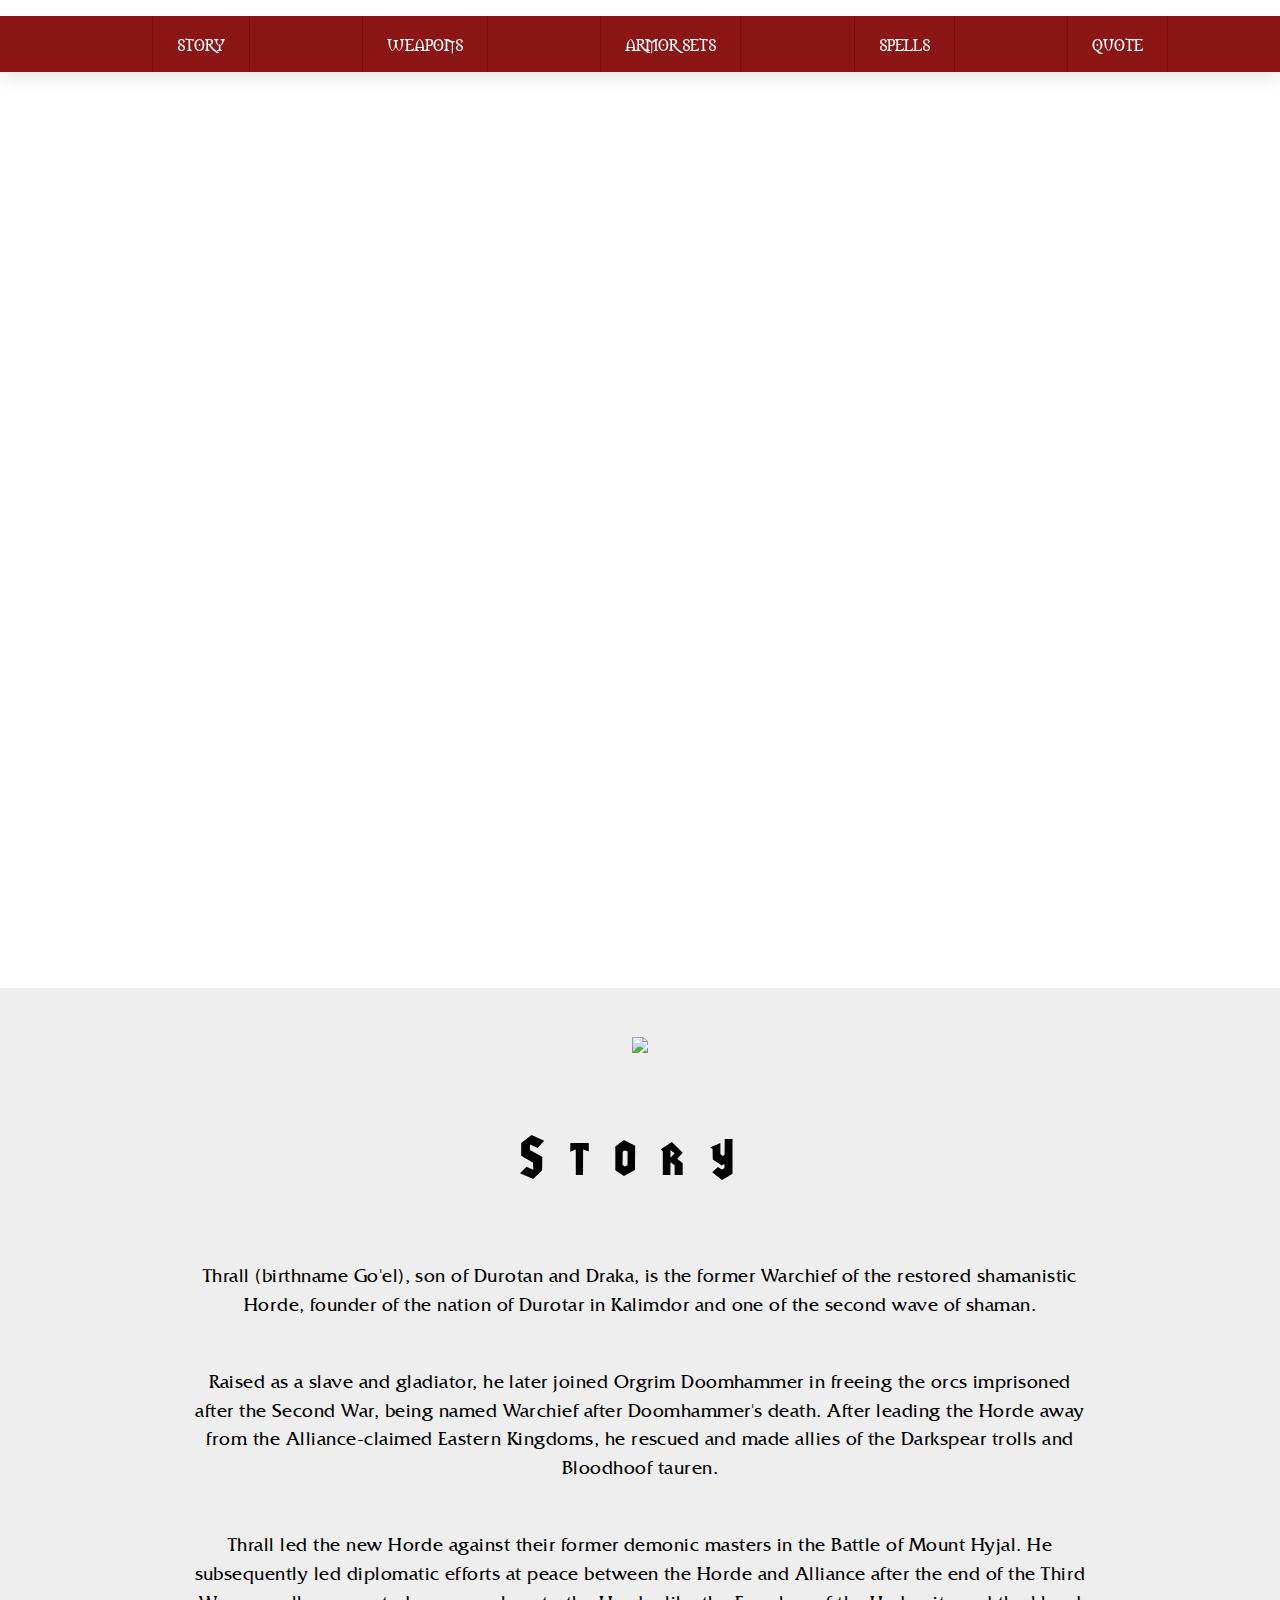
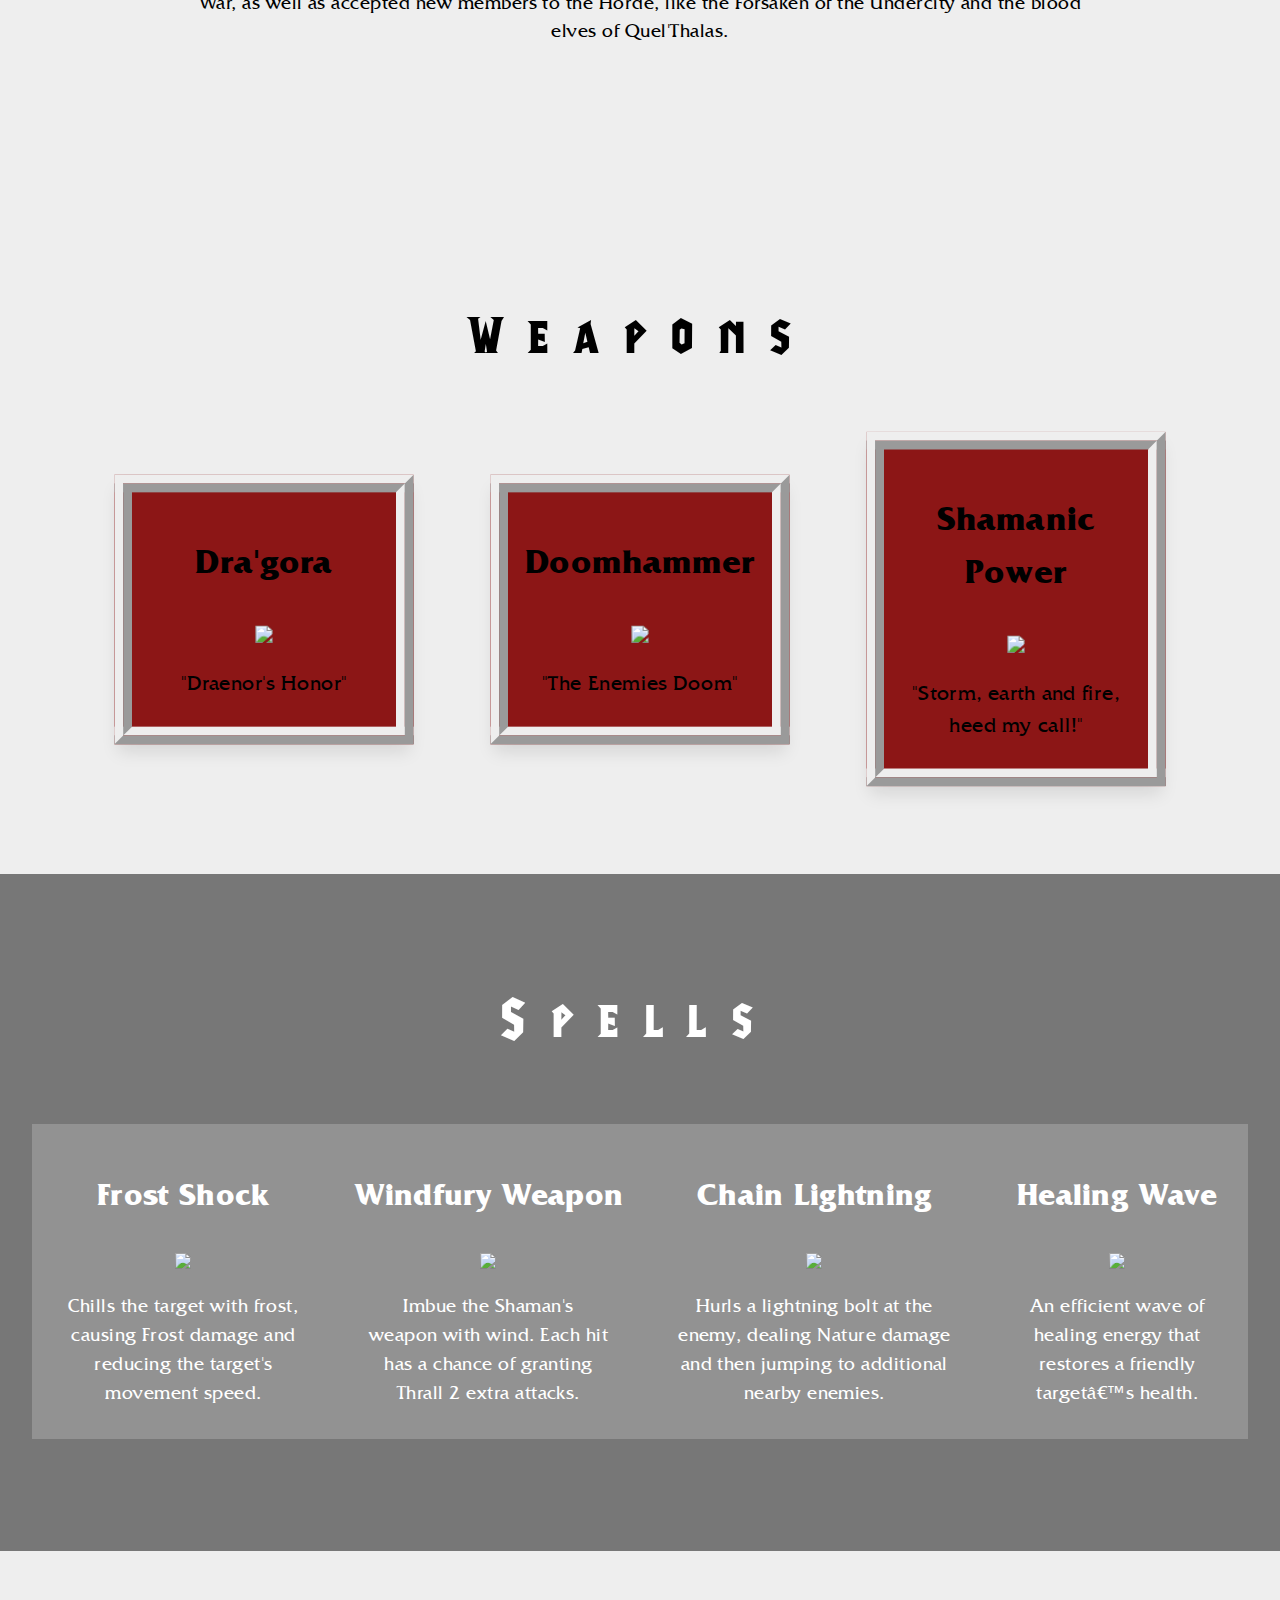
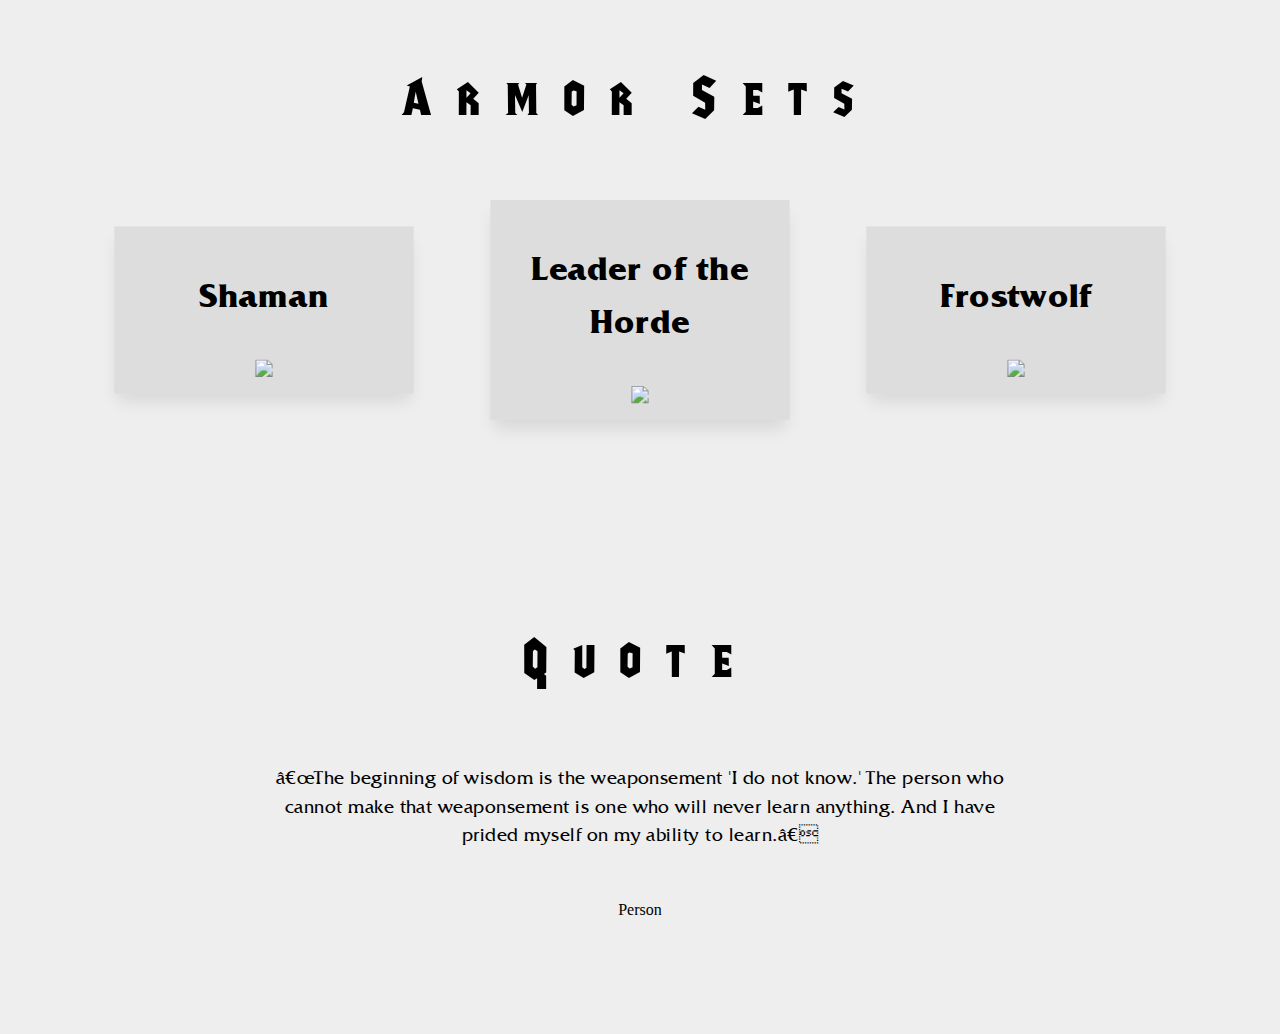
==== thrall.html @ 38aaa2c9 "awgfaweg" ====
<!DOCTYPE html>
<html>
	<head>
		<title>18.1 - Superhero Activity</title>

		<!-- GOOGLE FONTS CODE HERE -->

		<link rel="stylesheet" href="stylesheet.css" type="text/css" charset="utf-8" />
		
		<link rel="stylesheet" type="text/css" href="test.css">

		<!-- NORMALIZE CSS (DO NOT DELETE) - IGNORE FOR THIS ACTIVITY -->
		<link href="css/normalize.css" rel="stylesheet" type="text/css">

		<!-- WRITE YOUR CSS IN THIS FILE-->
		<link href="css/styles.css" rel="stylesheet" type="text/css">
		
	</head>


	<!-- https://developer.mozilla.org/en-US/docs/Web/HTML/Element  -->

	<body>

		<!-- https://developer.mozilla.org/en-US/docs/Web/HTML/Element/header  -->
		<header>

			<!-- https://developer.mozilla.org/en-US/docs/Web/HTML/Element/nav  -->
			<nav>
				<ul>
					<li>
						<a href="#story">Story</a>
					</li>

					<li>
						<a href="#weapons">Weapons</a>
					</li>

					<li>
						<a href="armor-sets">Armor Sets</a>
					</li>

					<li>
						<a href="#spells">Spells</a>
					</li>

					<li>
						<a href="#quote">Quote</a>
					</li>
				</ul>
			</nav>
		</header>

		<!-- https://developer.mozilla.org/en-US/docs/Web/HTML/Element/main -->
		<main>
			<div class="header-flair">
				<h1>Thrall</h1>
			</div>
			
			<!-- https://developer.mozilla.org/en-US/docs/Web/HTML/Element/section -->
			<section id="story" class="page-section page-section--story">
				
				<div class="section-content">
					
					<div class="container-story">

						<!-- SEE SAMPLE IMAGES IN IMAGES FOLDER-->
						<img class="avatar" src="https://images-wixmp-ed30a86b8c4ca887773594c2.wixmp.com/f/37fcc6d4-4b21-4ffd-afc0-b3a3a425e043/d86g4f2-1e3f59ca-5424-4588-ae0d-0cc886aa0601.jpg?token=eyJ0eXAiOiJKV1QiLCJhbGciOiJIUzI1NiJ9.[base64].R87TNRfLk766AunzDXdg7CTFAG8AmW7rkwSq7ARUJ-M">

						<h2>Story</h2>
						
						<p>Thrall (birthname Go'el), son of Durotan and Draka, is the former Warchief of the restored shamanistic Horde, founder of the nation of Durotar in Kalimdor and one of the second wave of shaman.</p>
						
						<p> Raised as a slave and gladiator, he later joined Orgrim Doomhammer in freeing the orcs imprisoned after the Second War, being named Warchief after Doomhammer's death. After leading the Horde away from the Alliance-claimed Eastern Kingdoms, he rescued and made allies of the Darkspear trolls and Bloodhoof tauren.</p>
						
						<p>Thrall led the new Horde against their former demonic masters in the Battle of Mount Hyjal. He subsequently led diplomatic efforts at peace between the Horde and Alliance after the end of the Third War, as well as accepted new members to the Horde, like the Forsaken of the Undercity and the blood elves of Quel'Thalas.</p>

					</div>

				</div>

			</section>

			<section id="weapons" class="page-section page-section--weapons">
				
				<div class="section-content">
					
					<div class="container-weapons">
						
						<h2>Weapons</h2>

						<div class="weapons-list">
							
							<div class="weapons-item--one">
								<h3>Dra'gora</h3>
								<img src="https://lh3.googleusercontent.com/[base64]s282-no?authuser=0">
								<p id="one">"Draenor's Honor"</p>
							</div>

							<div class= "weapons-item--two">
								<h3>Doomhammer</h3>
								<img src="https://lh3.googleusercontent.com/[base64]w312-h282-no?authuser=0">
								<p id="one">"The Enemies Doom"</p>
							</div>

							<div class="weapons-item--three">
								<h3>Shamanic Power</h3>
								<img src="https://lh3.googleusercontent.com/[base64]s282-no?authuser=0">
								<p id="one">"Storm, earth and fire, heed my call!"</p>
							</div>

						</div>

					</div>

				</div>
			</section>

			<section id="spells" class="page-section page-section--spells">
				<div class="section-content">
					
					<div class="container-spells">
						
						<h2>Spells</h2>
						
						<div class="spells-list">

							<div class="spells-item">
								<h3>Frost Shock</h3>
								<img src="https://wow.zamimg.com/images/wow/icons/large/spell_nature_healingwavelesser.jpg">
								<p id="one">
									Chills the target with frost, causing Frost damage and reducing the target's movement speed.</p>
							</div>

							<div class="spells-item">
								<h3>Windfury Weapon</h3>
								<img src="https://wow.zamimg.com/images/wow/icons/large/spell_nature_cyclone.jpg">
								<p id="one">Imbue the Shaman's weapon with wind.  Each hit has a chance of granting Thrall 2 extra attacks.</p>
							</div>

							<div class="spells-item">
								<h3>Chain Lightning</h3>
								<img src="https://wow.zamimg.com/images/wow/icons/large/spell_nature_chainlightning.jpg">
								<p id="one">
									Hurls a lightning bolt at the enemy, dealing Nature damage and then jumping to additional nearby enemies.</p>
							</div>

							<div class="spells-item">
								<h3>Healing Wave</h3>
								<img src="https://wow.zamimg.com/images/wow/icons/large/spell_nature_healingwavelesser.jpg">
								<p id="one">
									An efficient wave of healing energy that restores a friendly target’s health.</p>
							</div>

						</div>

					</div>

				</div>
			</section>
			

			<section id="armor-sets" class="page-section page-section--armor-sets">
				<div class="section-content">
					
					<div class="container-armor-sets">
						
						<h2>Armor Sets</h2>

						<!-- Different armor-setss of Thrall-->
						<div class="armor-sets-list">

							<!-- Shaman -->
							<div class="armor-sets-item--one">
								<h3>Shaman</h3>
								<img src="https://lh3.googleusercontent.com/[base64]w424-h582-no?authuser=0">
							</div>

							<!-- Leader of the Horde-->
							<div class="armor-sets-item--two">
								<h3>Leader of the Horde</h3>
								<img  src="https://lh3.googleusercontent.com/[base64]w424-h582-no?authuser=0">
							</div>

							<!-- Frostwolf -->
							<div class="armor-sets-item--three">
								<h3>Frostwolf</h3>
								<img  src="https://lh3.googleusercontent.com/[base64]w424-h582-no?authuser=0">
							</div>

						</div>

					</div>

				</div>
			</section>


			<!-- https://developer.mozilla.org/en-US/docs/Web/HTML/Element/blockquote -->

			<section id="quote" class="page-section page-section--quote">
				<div class="section-content">

					<div class="container-quote">

						<h2>Quote</h2>

						<figure class="quote">
							<blockquote>
								<p>“The beginning of wisdom is the weaponsement 'I do not know.' The person who cannot make that weaponsement is one who will never learn anything. And I have prided myself on my ability to learn.”</p>
							</blockquote>
							<figcaption>Person</figcaption>
						</figure>

					</div>

				</div>
			</section>

		</main>

	</body>
</html>
---- css/styles.css ----
/* STARTER CODE -- DO NOT DELETE */
/*	============================================== */


* {
	box-sizing: border-box;
}

/*containers*/

.container {
	max-width: 100%;
	padding: 0 2rem;
	margin: 0 auto;
}

.container-story {
	max-width: 100%;
	padding: 0 2rem;
	margin: 0 auto;
}

.container-weapons {
	max-width: 100%;
	padding: 0 2rem;
	margin: 0 auto;
}
 
.container-armor-sets {
	max-width: 100%;
	padding: 0 2rem;
	margin: 0 auto;
}

.container-spells {
	max-width: 100%;
	padding: 0 2rem;
	margin: 0 auto;
}

.container-quote {
	max-width: 100%;
	padding: 0 2rem;
	margin: 0 auto;
}

/* hero image */

.avatar {
	width: 300px;  
	object-fit: fill;

}

.masked
{
	width: 100px;
	height: 100px;
	background-color: #8cffa0;
	-webkit-mask-image: url(https://cdn.vectorstock.com/i/1000x1000/68/97/hole-torn-in-ripped-paper-on-transparent-vector-21096897.webp);
	mask-image: url(https://cdn.vectorstock.com/i/1000x1000/68/97/hole-torn-in-ripped-paper-on-transparent-vector-21096897.webp);
}

/* text */


@font-face {
    font-family: 'warcraftmedium';
    src: url('../fonts/warcraft-yj2j-webfont.woff2') format('woff2'),
         url('../fonts/warcraft-yj2j-webfont.woff') format('woff');
    font-weight: bold;
    font-style: bold;

}

@font-face {
    font-family: 'morpheusregular';
    src: url('../fonts/morpheus-webfont.woff2') format('woff2'),
         url('../fonts/morpheus-webfont.woff') format('woff');
    font-weight: normal;
    font-style: normal;
}

@font-face {
    font-family: 'friz_quadrata_stdbold';
    src: url('../fonts/friz-quadrata-std-bold-587034a220f9f-webfont.woff2') format('woff2'),
         url('../fonts/friz-quadrata-std-bold-587034a220f9f-webfont.woff') format('woff');
    font-weight: normal;
    font-style: normal;

}

@font-face {
    font-family: 'friz_quadrata_stdbold_italic';
    src: url('../fonts/friz-quadrata-std-bold-italic-587033d6d4298-webfont.woff2') format('woff2'),
         url('../fonts/friz-quadrata-std-bold-italic-587033d6d4298-webfont.woff') format('woff');
    font-weight: normal;
    font-style: normal;

}

@font-face {
    font-family: 'friz_quadrata_stditalic';
    src: url('../fonts/friz-quadrata-std-italic-587033b2c95df-webfont.woff2') format('woff2'),
         url('../fonts/friz-quadrata-std-italic-587033b2c95df-webfont.woff') format('woff');
    font-weight: normal;
    font-style: normal;

}

@font-face {
    font-family: 'friz_quadrata_stdmedium';
    src: url('../fonts/friz-quadrata-std-medium-5870338ec7ef8-webfont.woff2') format('woff2'),
         url('../fonts/friz-quadrata-std-medium-5870338ec7ef8-webfont.woff') format('woff');
    font-weight: normal;
    font-style: normal;

}

h1, h2 {
	font-family: 'warcraftmedium';
}

h1 {
	text-align: center;
	font-size: 9rem;
	letter-spacing: 0.1rem;

}

.header-flair{
	background-image: url(https://lh3.googleusercontent.com/[base64]w1911-h992-no?authuser=0);
	background-size: auto;
	color: #fff;
	height:100vh;
	display: flex;
    flex-direction: column;
    justify-content: center;
}


h2 {
	text-align: center;
	font-size: 4rem;
	letter-spacing: 1rem;
} 

h3{
	text-align: center;
	font-size: 2rem;
	letter-spacing: .02rem;
	font-family: 'friz_quadrata_stdbold';

}

body {
	line-height: 1.5;
	
}

p {
	padding-left: 7rem;
	padding-right: 7rem;
	margin: 3rem;
	letter-spacing: .03rem;
	font-family: 'friz_quadrata_stdmedium';
	font-size: 1.2rem;
}


#one {
	padding-left: 0rem;
	padding-right: 0rem;
	margin: 1rem;
	letter-spacing: .03rem;
	font-family: 'friz_quadrata_stdmedium';
	font-size: 1.2rem;
}


a{
	font-family: 'morpheusregular';
}


/* section properties */

.page-section {
	background-color: #eee;
}

.section-content {
	padding: 3rem 0;
	padding-bottom: 6rem;
	text-align: center;
}

.section-decoration {
	overflow: hidden;
}

.section-decoration img {
	display: block;
	position: relative;
	margin-bottom: -1px;
}

.section-decoration--flipped img {
	transform: rotate(180deg);
	margin-top: -1px;
}

/* nav */

header {
	background: #8C1616;
	position: sticky;
	top: 0;
	left: 0;
	right: 0;
	z-index: 2;
	box-shadow: 0px 10px 15px -3px rgba(0,0,0,0.1);
}

nav ul {
    display: flex;
    flex-wrap: wrap;
    align-items: center;
    justify-content: space-evenly;
    list-style: none;
}

nav {
	margin: 0rem;
	padding: 0rem;
}

nav ul li {
	border-left: 1px solid rgba(37, 0, 0, 0.2);
	border-right: 1px solid rgba(37,0,0,0.2);
}


nav ul li a {
	display: block;
	padding: 1rem 1.5rem;
	color: #fff;
	text-decoration: none;
	transition: background-color 300ms ease;
	text-transform: uppercase;
}

nav ul li a:hover {
	background-color: rgba(0,0,0,0.4);

}

/* spells*/

.page-section--spells {
	background-image: url('https://images3.alphacoders.com/133/thumb-1920-133145.jpg');
	background-repeat: no-repeat;
	background-size: cover;
	background-attachment: fixed;
}

.page-section--spells .section-content {
	background-color: rgba(0,0,0,.5);
}

.page-section--spells h2,
.page-section--spells h3,
.page-section--spells p {
	color: #fff;
}

.spells-item {
	display: block;
	position: relative;
	padding: 1rem;
	background-color: rgba(255,255,255,.2);
	margin-bottom: 1rem;
	align-items: center;
}

.spells-list {
	display: flex;
	flex-direction: row;
	justify-content: space-between;
	align-items: center;
	
}




/* weapons */

.weapons-list {
	display: flex;
	flex-direction: row;
	justify-content: space-evenly;
	align-items: center;
}

.weapons-item--one {
	position: relative;
	background: #8C1616;
	width: calc(25% - 2rem);
	padding: .5rem;
	margin: .5rem;
	box-shadow: 0px 10px 15px -3px rgba(0,0,0,0.1);
	transform: scale(1.1);
	border-style:ridge;
	border-width: 1rem;
	transition: border-radius 300ms ease, transform 300ms ease, background-color 300ms ease;
}

.weapons-item--two {
	position: relative;
	background: #8C1616;
	width: calc(25% - 2rem);
	padding: .5rem;
	margin: .5rem;
	box-shadow: 0px 10px 15px -3px rgba(0,0,0,0.1);
	transform: scale(1.1);
	border-style: ridge;
	border-width: 1rem;
	transition: border-radius 300ms ease, transform 300ms ease, background-color 300ms ease;
}

.weapons-item--three {
	position: relative;
	background: #8C1616;
	width: calc(25% - 2rem);
	padding: .5rem;
	margin: .5rem;
	box-shadow: 0px 10px 15px -3px rgba(0,0,0,0.1);
	transform: scale(1.1);
	border-style:ridge;
	border-width: 1rem;
	transition: border-radius 300ms ease, transform 300ms ease, background-color 300ms ease;
}

/* armor-sets */

.armor-sets-list {
	display: flex;
	justify-content: space-evenly;
	align-items: center;
}

.armor-sets-item--one {
	position: relative;
	background: #ddd;
	width: calc(25% - 2rem);
	padding: .5rem;
	margin: .5rem;
	box-shadow: 0px 10px 15px -3px rgba(0,0,0,0.1);
	transform: scale(1.1);
	
	transition: border-radius 300ms ease, transform 300ms ease, background-color 300ms ease;
}

.armor-sets-item--two {
	position: relative;
	background: #ddd;
	width: calc(25% - 2rem);
	padding: .5rem;
	margin: .5rem;
	box-shadow: 0px 10px 15px -3px rgba(0,0,0,0.1);
	transform: scale(1.1);
	
	transition: border-radius 300ms ease, transform 300ms ease, background-color 300ms ease;
}

.armor-sets-item--three {
	position: relative;
	background: #ddd;
	width: calc(25% - 2rem);
	padding: .5rem;
	margin: .5rem;
	box-shadow: 0px 10px 15px -3px rgba(0,0,0,0.1);
	transform: scale(1.1);
	
	transition: border-radius 300ms ease, transform 300ms ease, background-color 300ms ease;
}
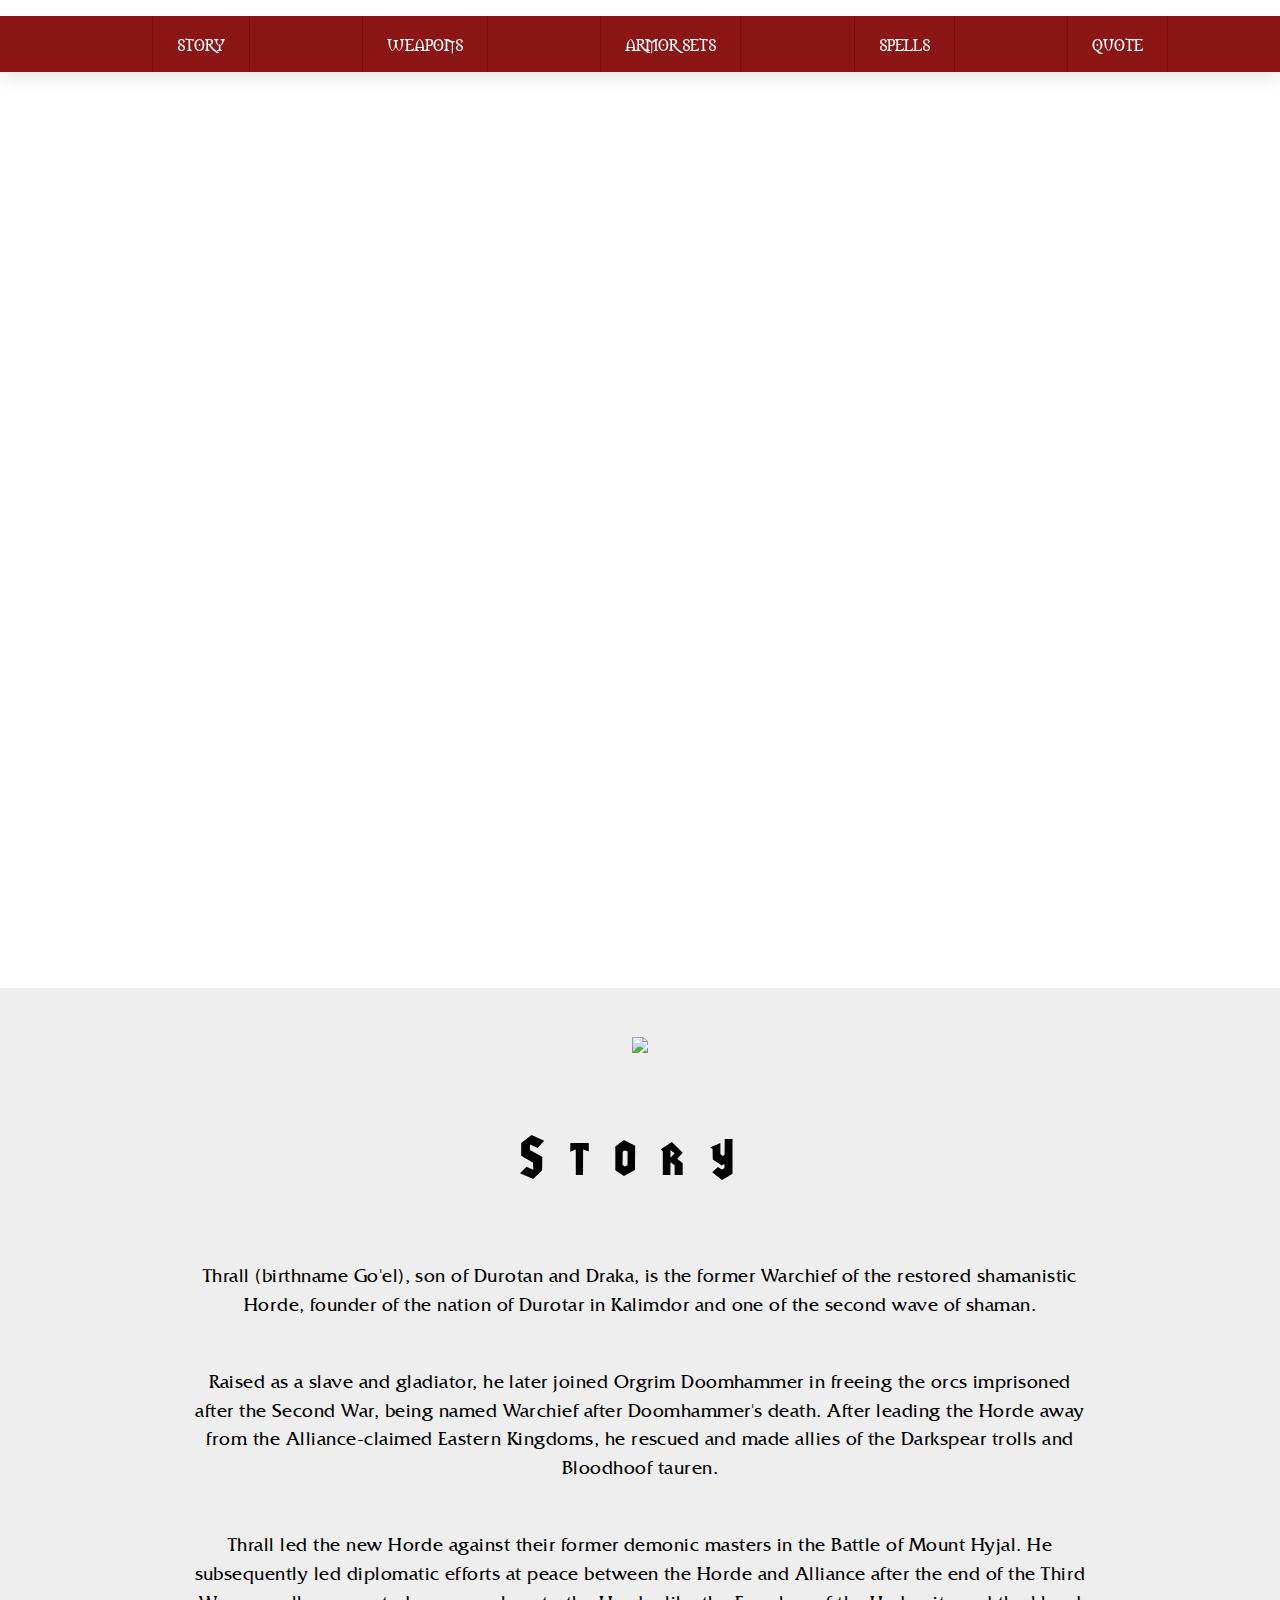
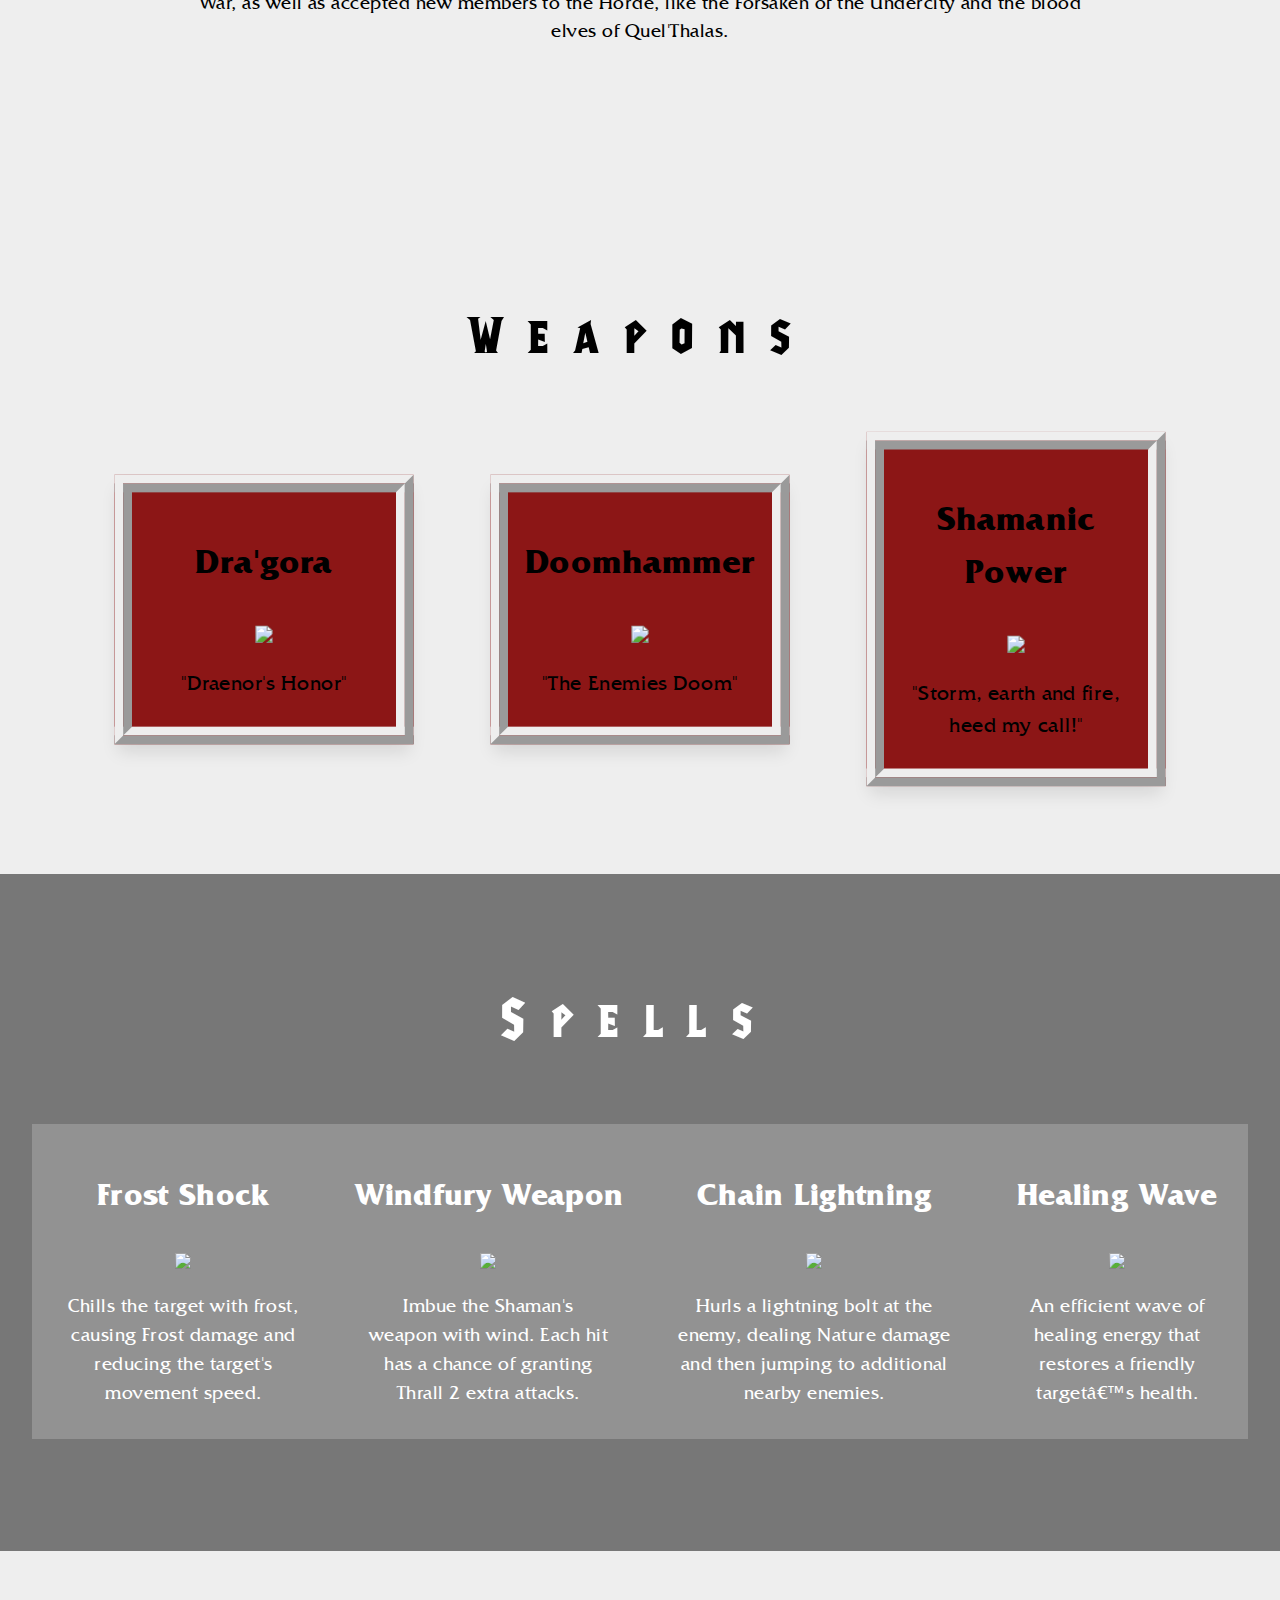
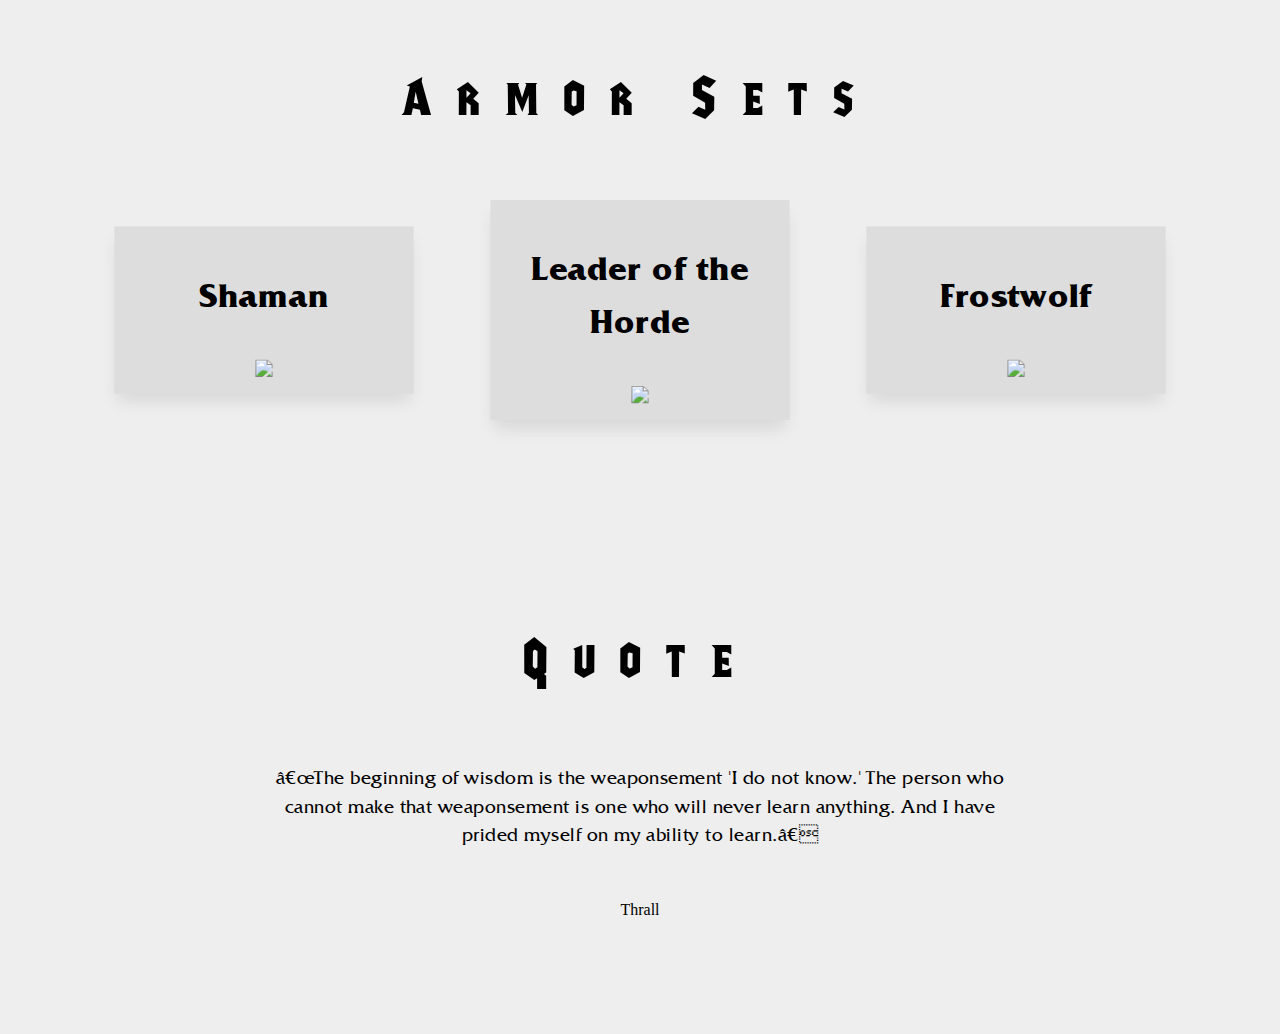
==== commit e8530bac: "Update thrall.html" ====
--- a/thrall.html
+++ b/thrall.html
@@ -209,7 +209,7 @@
 							<blockquote>
 								<p>“The beginning of wisdom is the weaponsement 'I do not know.' The person who cannot make that weaponsement is one who will never learn anything. And I have prided myself on my ability to learn.”</p>
 							</blockquote>
-							<figcaption>Person</figcaption>
+							<figcaption>Thrall</figcaption>
 						</figure>
 
 					</div>
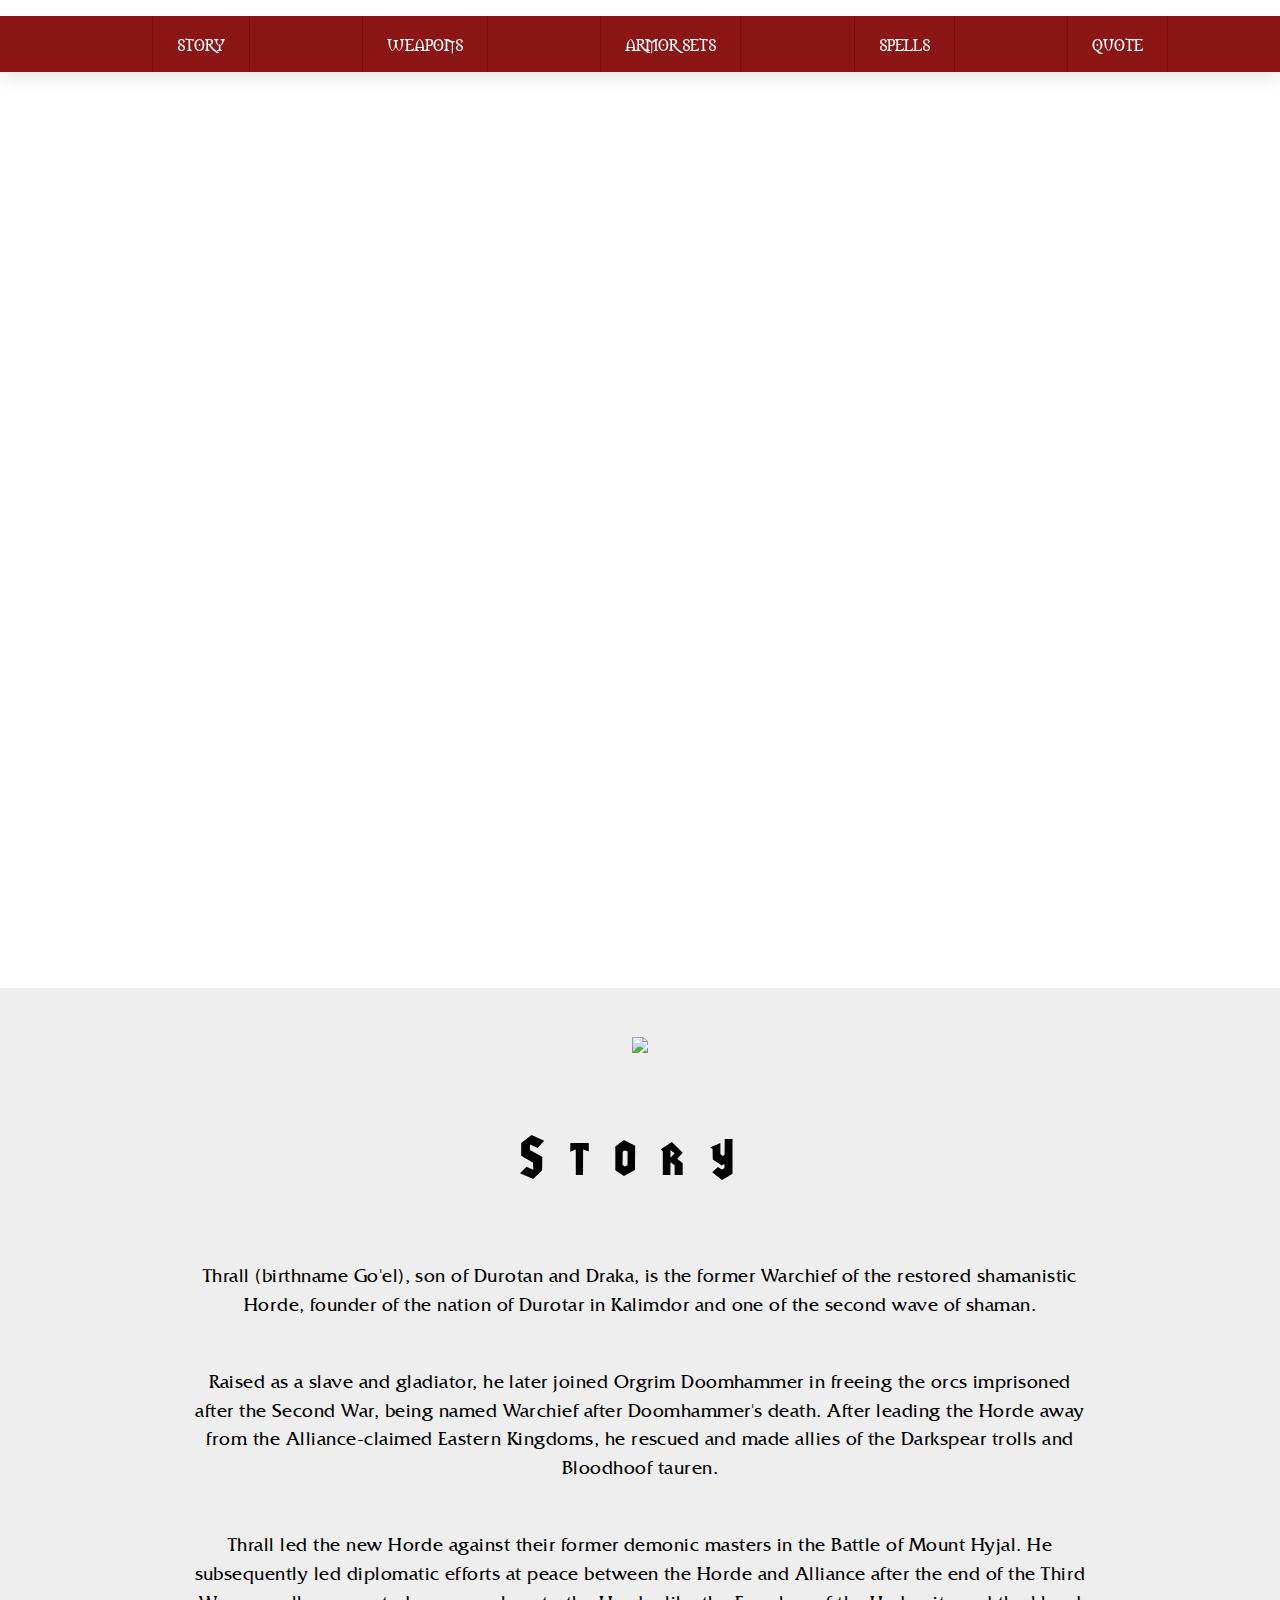
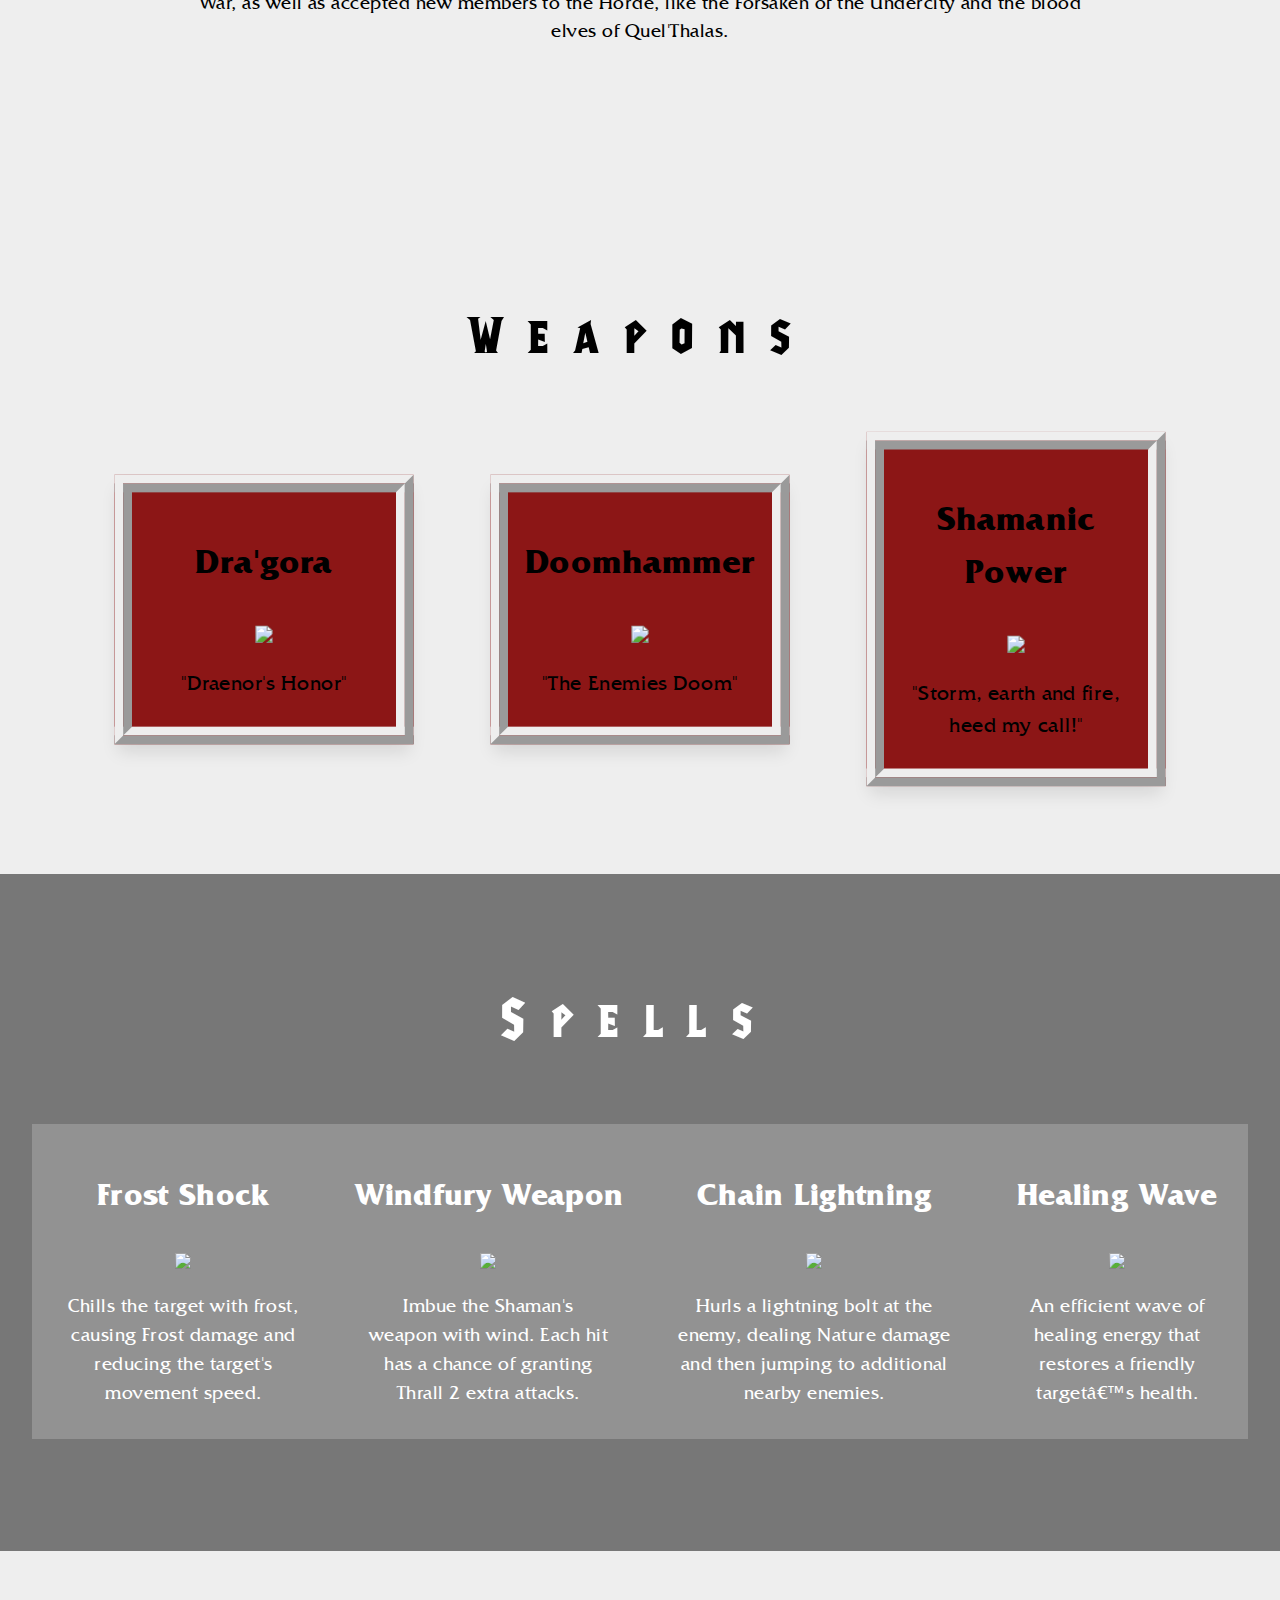
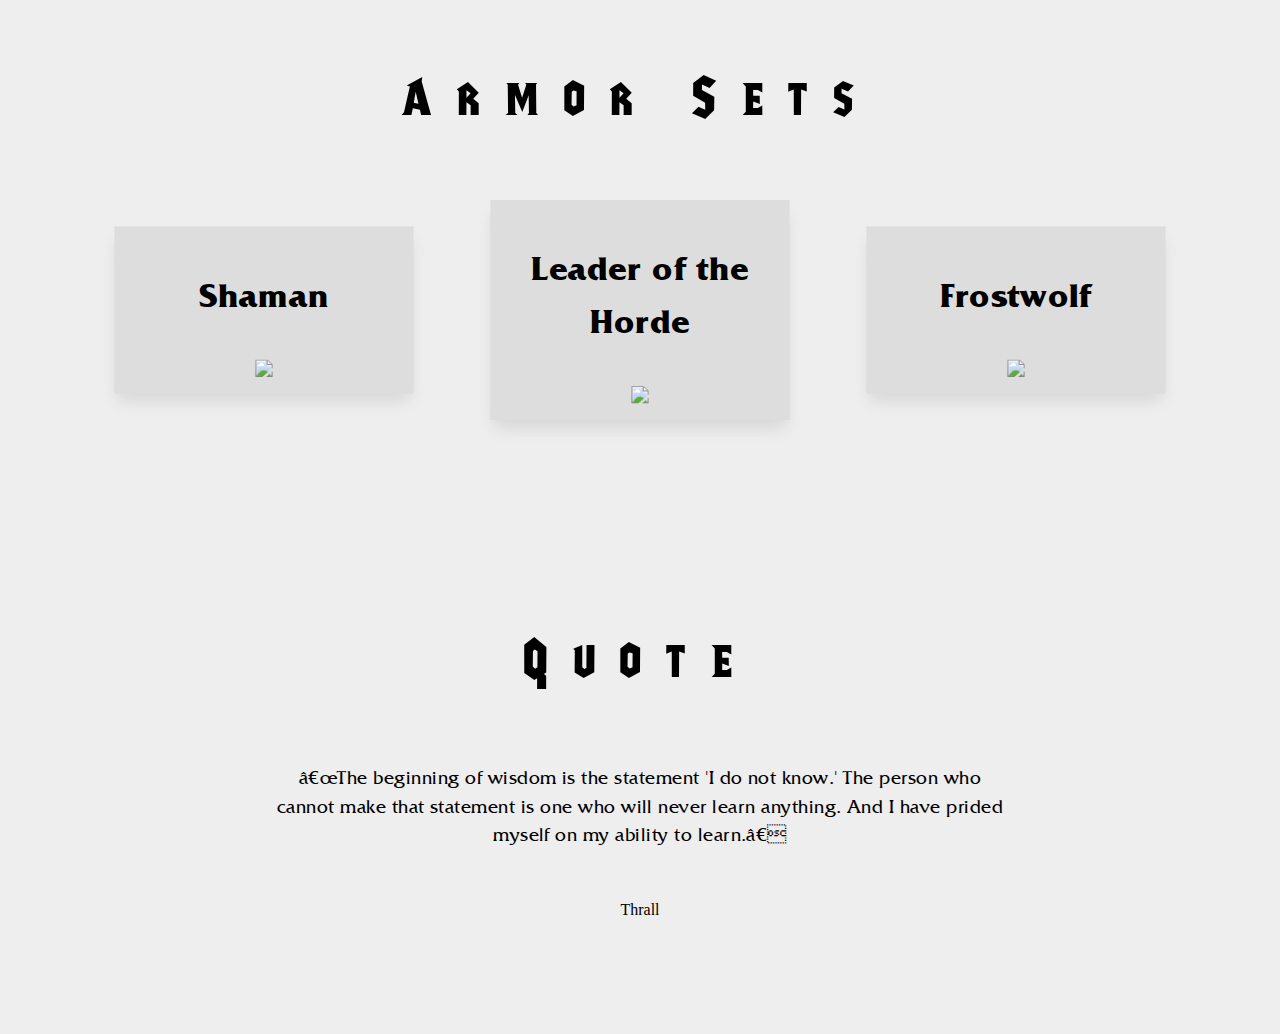
==== commit 57d57b99: "Update thrall.html" ====
--- a/thrall.html
+++ b/thrall.html
@@ -207,7 +207,7 @@
 
 						<figure class="quote">
 							<blockquote>
-								<p>“The beginning of wisdom is the weaponsement 'I do not know.' The person who cannot make that weaponsement is one who will never learn anything. And I have prided myself on my ability to learn.”</p>
+								<p>“The beginning of wisdom is the statement 'I do not know.' The person who cannot make that statement is one who will never learn anything. And I have prided myself on my ability to learn.”</p>
 							</blockquote>
 							<figcaption>Thrall</figcaption>
 						</figure>
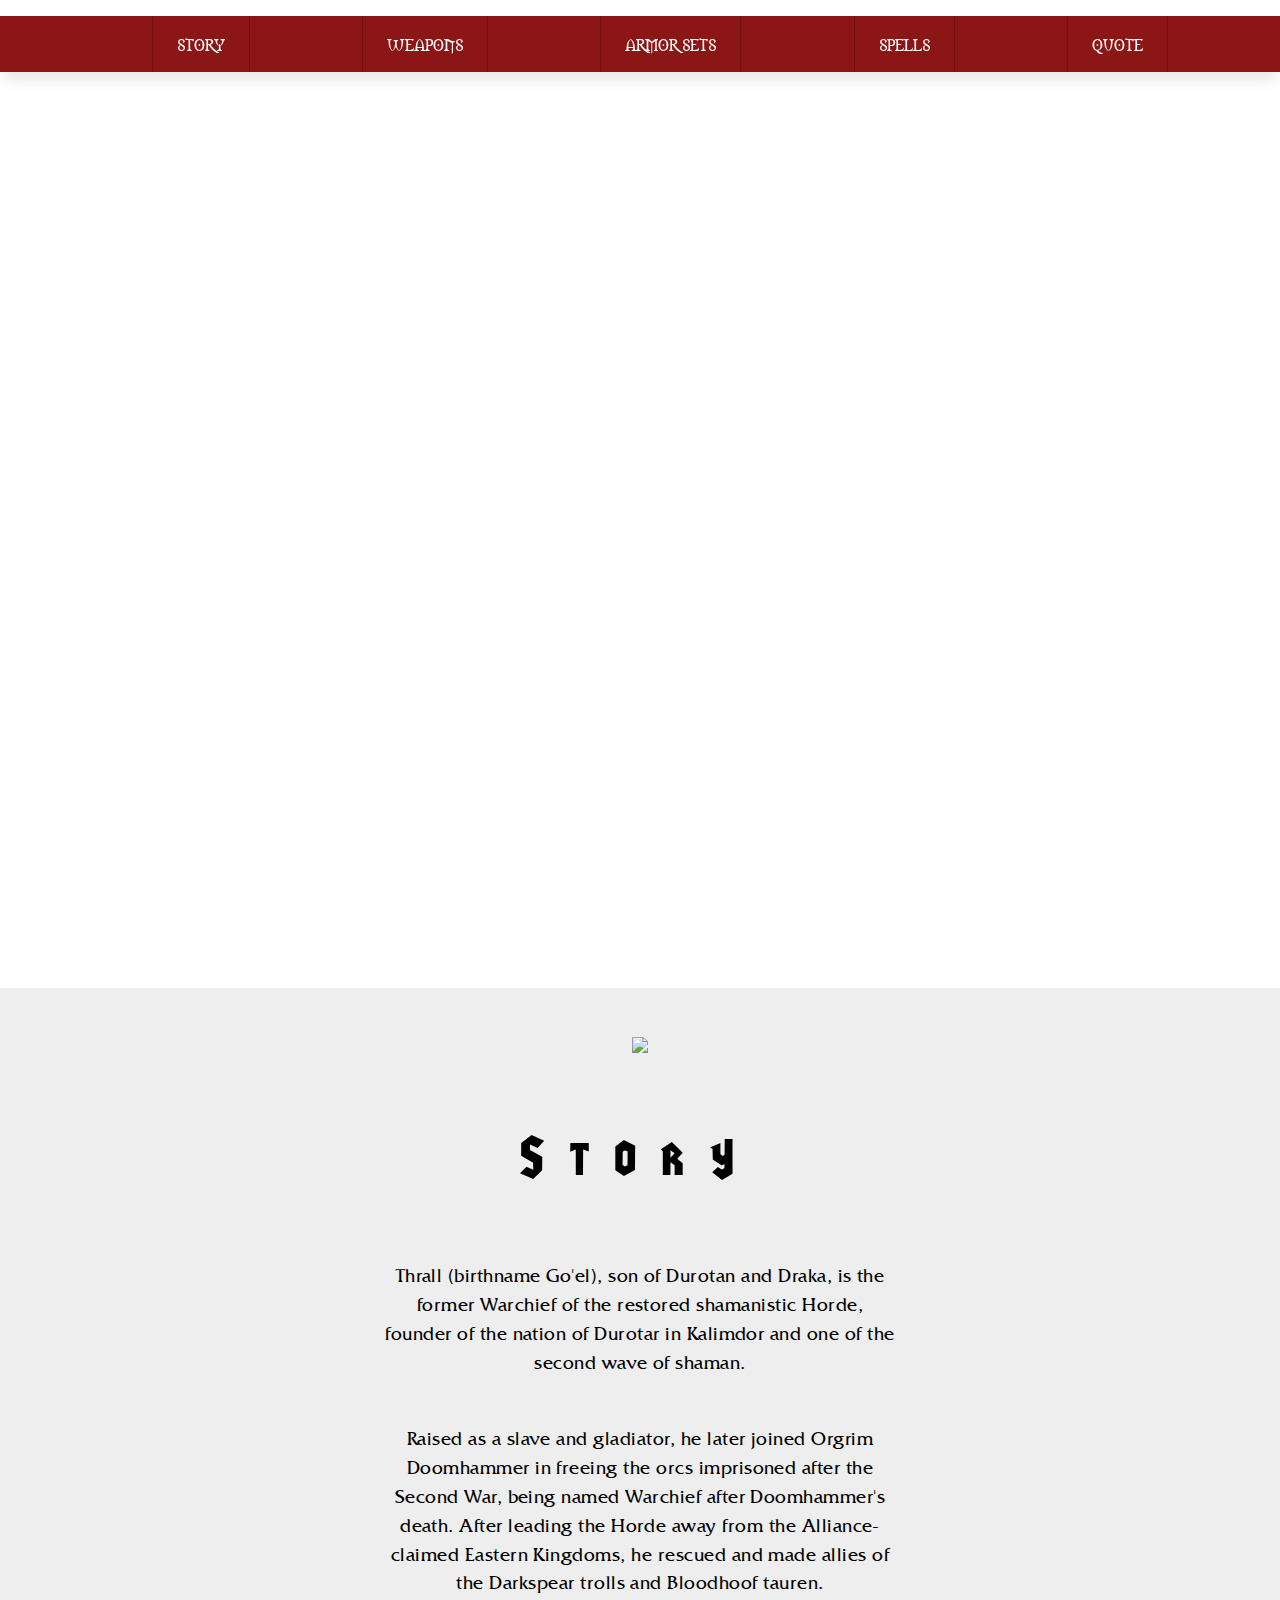
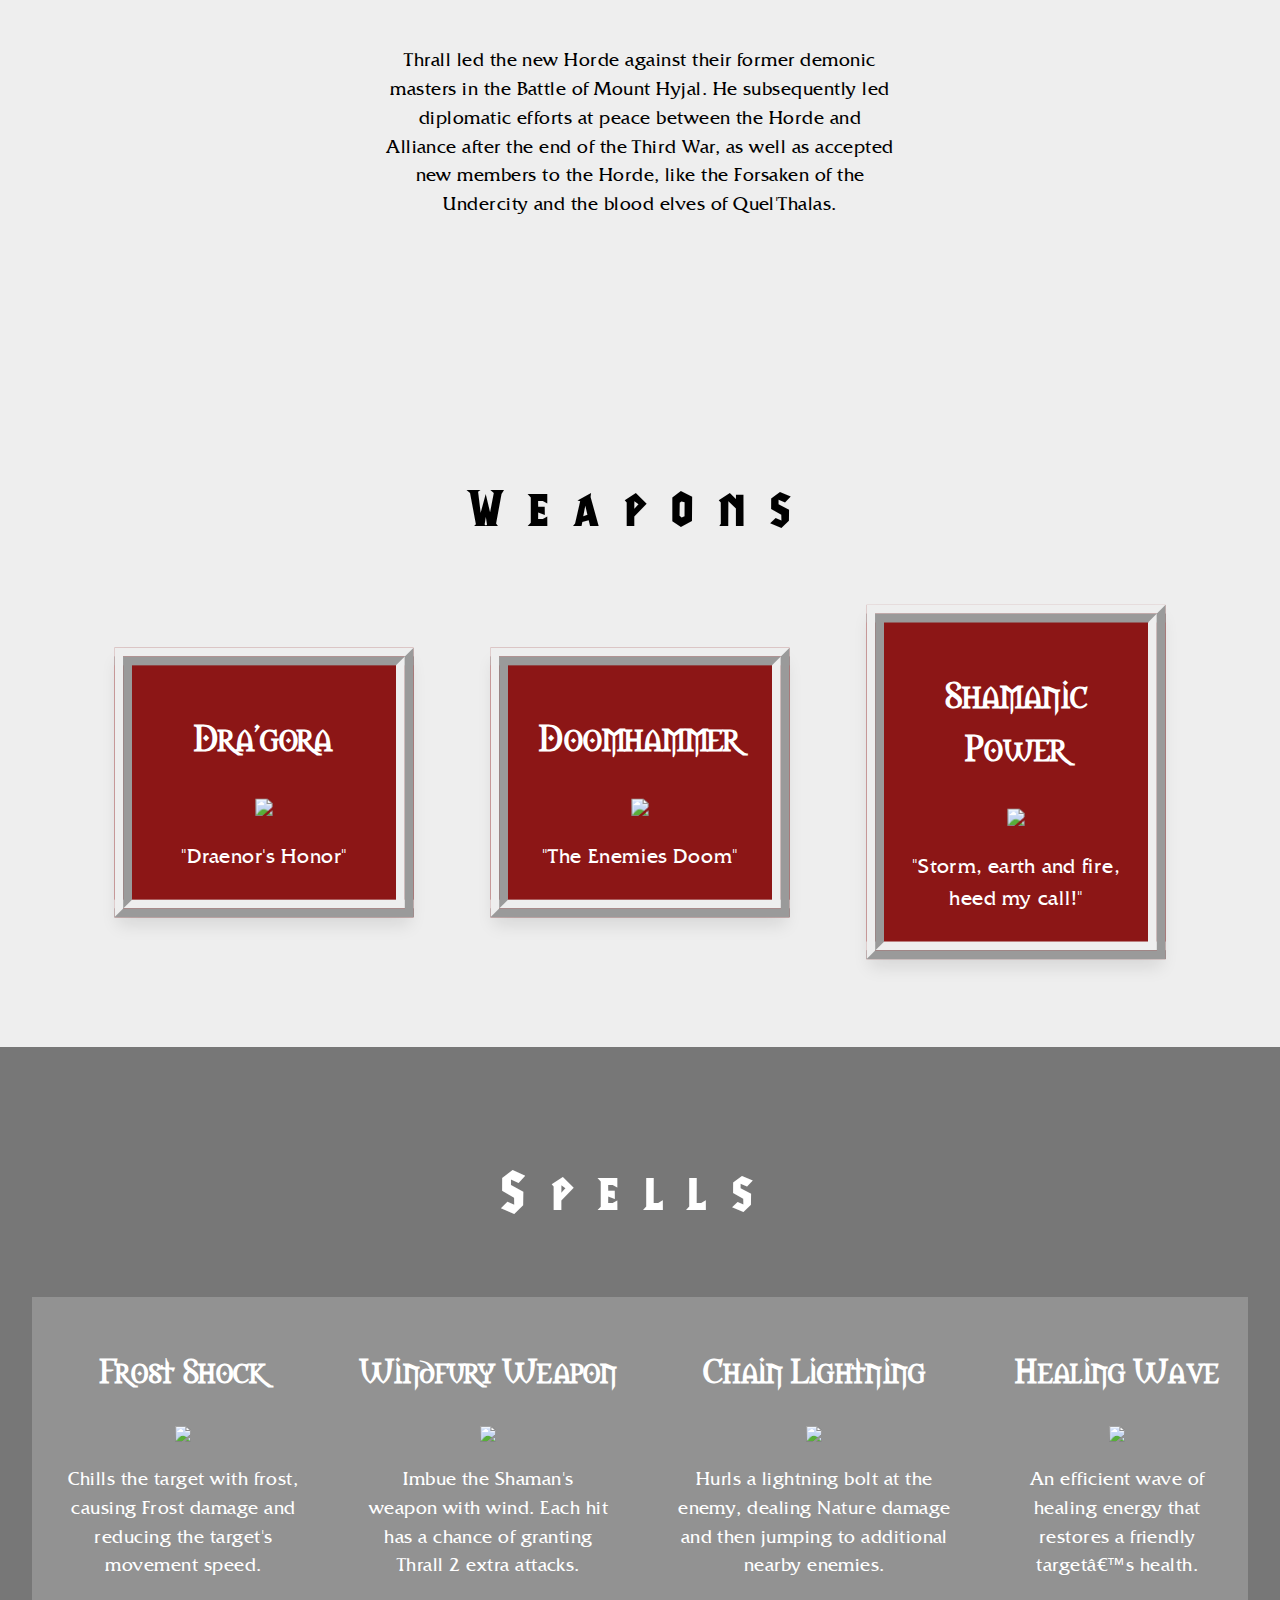
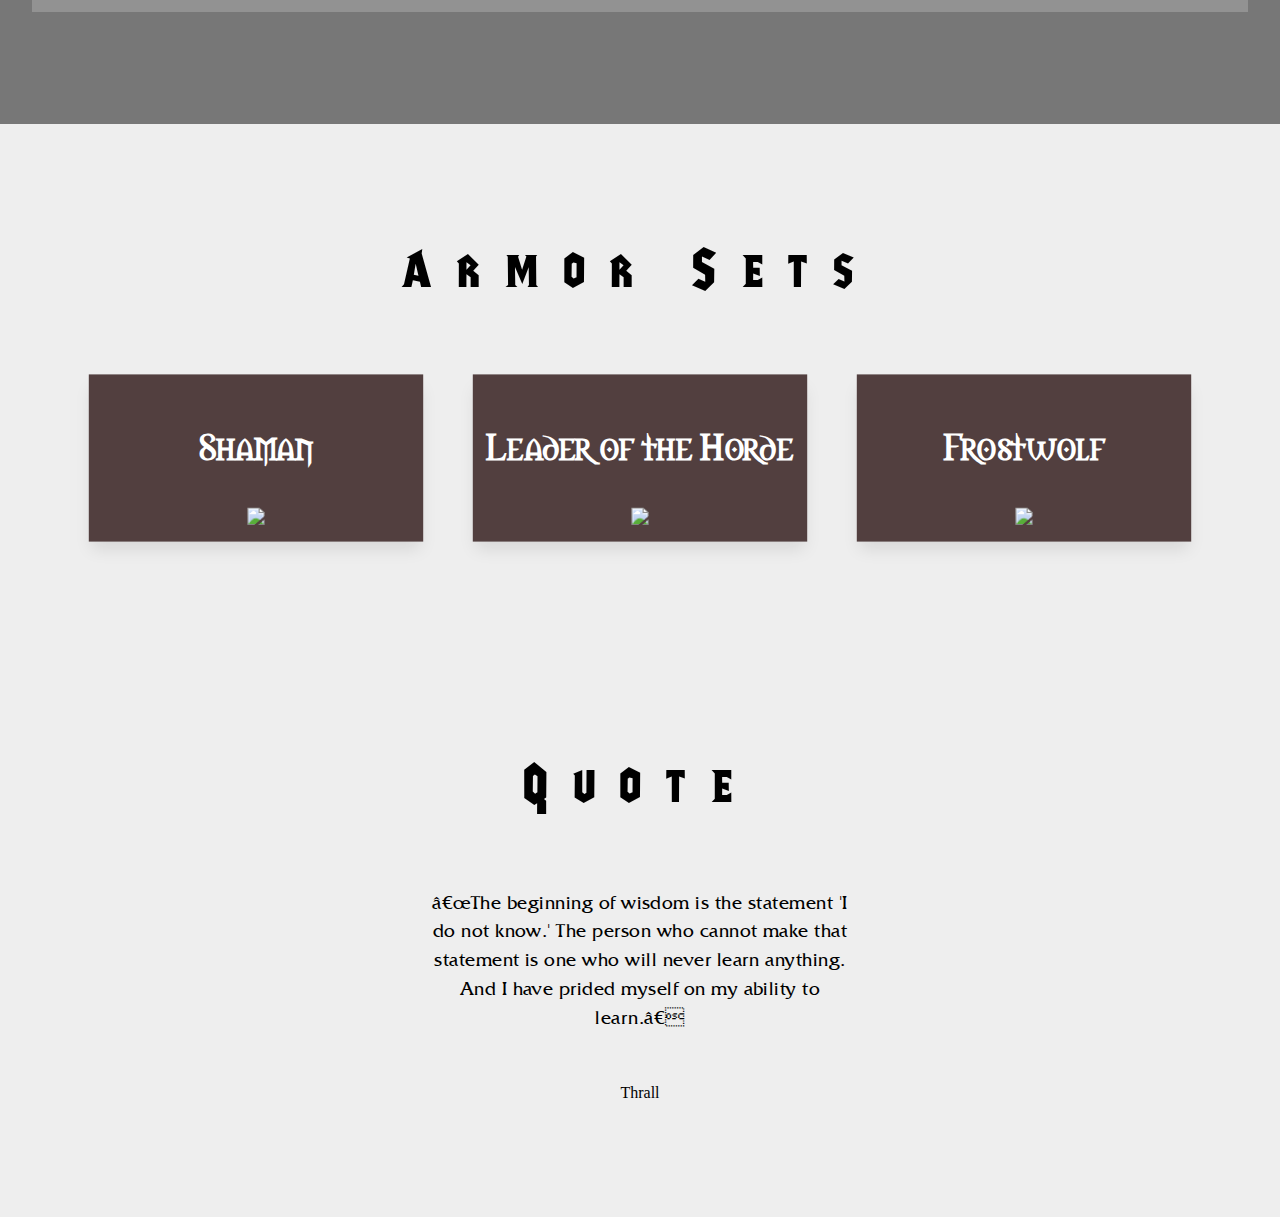
==== commit 5a32c6ed: "fawf" ====
--- a/thrall.html
+++ b/thrall.html
@@ -127,7 +127,7 @@
 
 							<div class="spells-item">
 								<h3>Frost Shock</h3>
-								<img src="https://wow.zamimg.com/images/wow/icons/large/spell_nature_healingwavelesser.jpg">
+								<img src="https://wow.zamimg.com/images/wow/icons/large/spell_frost_frostshock.jpg">
 								<p id="one">
 									Chills the target with frost, causing Frost damage and reducing the target's movement speed.</p>
 							</div>
--- a/css/styles.css
+++ b/css/styles.css
@@ -149,7 +149,9 @@
 	text-align: center;
 	font-size: 2rem;
 	letter-spacing: .02rem;
-	font-family: 'friz_quadrata_stdbold';
+	font-family: 'morpheusregular';
+	color: #fff;
+
 
 }
 
@@ -159,8 +161,8 @@
 }
 
 p {
-	padding-left: 7rem;
-	padding-right: 7rem;
+	padding-left: 25%;
+	padding-right: 25%;
 	margin: 3rem;
 	letter-spacing: .03rem;
 	font-family: 'friz_quadrata_stdmedium';
@@ -175,6 +177,8 @@
 	letter-spacing: .03rem;
 	font-family: 'friz_quadrata_stdmedium';
 	font-size: 1.2rem;
+	color: #fff;
+
 }
 
 
@@ -352,8 +356,8 @@
 
 .armor-sets-item--one {
 	position: relative;
-	background: #ddd;
-	width: calc(25% - 2rem);
+	background: rgb(82, 63, 63);
+	width: 25%;
 	padding: .5rem;
 	margin: .5rem;
 	box-shadow: 0px 10px 15px -3px rgba(0,0,0,0.1);
@@ -364,8 +368,8 @@
 
 .armor-sets-item--two {
 	position: relative;
-	background: #ddd;
-	width: calc(25% - 2rem);
+	background: rgb(82, 63, 63);
+	width: 25%;
 	padding: .5rem;
 	margin: .5rem;
 	box-shadow: 0px 10px 15px -3px rgba(0,0,0,0.1);
@@ -376,8 +380,8 @@
 
 .armor-sets-item--three {
 	position: relative;
-	background: #ddd;
-	width: calc(25% - 2rem);
+	background: rgb(82, 63, 63);
+	width: 25%;
 	padding: .5rem;
 	margin: .5rem;
 	box-shadow: 0px 10px 15px -3px rgba(0,0,0,0.1);
